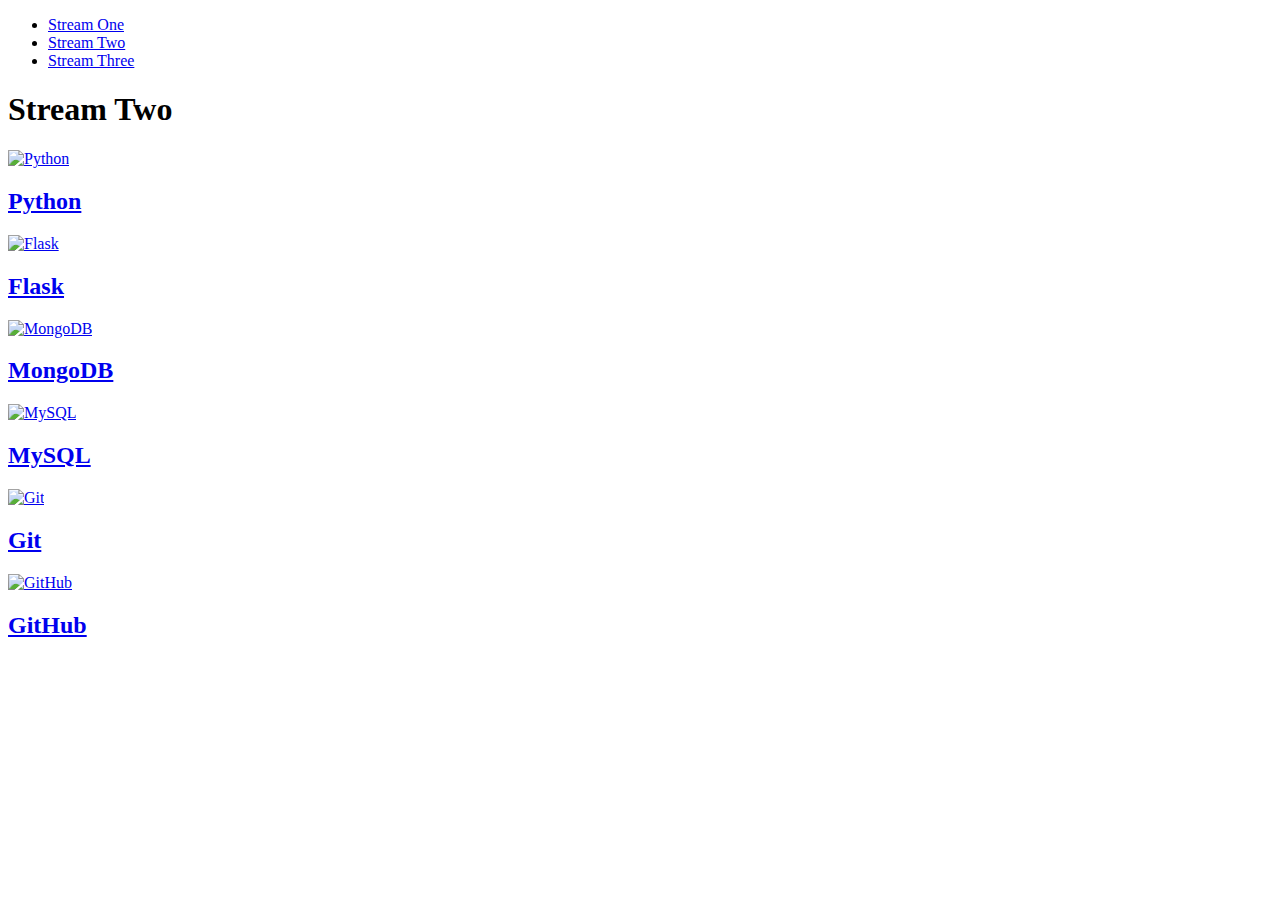
==== stream-two.html @ e0034da6 "initial commit" ====
<!DOCTYPE html>
<html lang="en">

<head>
    <meta charset="UTF-8">
    <meta http-equiv="X-UA-Compatible" content="IE=edge">
    <meta name="viewport" content="width=device-width, initial-scale=1.0">
    <link rel="stylesheet" href="css/style.css">
    <title>Streams</title>
</head>

<body>
    <nav>
        <ul>
            <li><a href="stream-one.html">Stream One</a></li>
            <li><a href="stream-two.html">Stream Two</a></li>
            <li><a href="stream-three.html">Stream Three</a></li>
        </ul>
    </nav>
    <h1>Stream Two</h1>
    <div class="card">
        <a href="https://en.wikipedia.org/wiki/Python_(programming_language)" target="_blank">
            <img src="https://upload.wikimedia.org/wikipedia/commons/thumb/f/f8/Python_logo_and_wordmark.svg/500px-Python_logo_and_wordmark.svg.png"
                alt="Python">
            <h2>Python</h2>
        </a>
    </div>
    <div class="card">
        <a href="https://en.wikipedia.org/wiki/Flask_(web_framework)" target="_blank">
            <img src="https://upload.wikimedia.org/wikipedia/commons/thumb/3/3c/Flask_logo.svg/440px-Flask_logo.svg.png"
                alt="Flask">
            <h2>Flask</h2>
        </a>
    </div>
    <div class="card">
        <a href="https://en.wikipedia.org/wiki/MongoDB" target="_blank">
            <img src="https://upload.wikimedia.org/wikipedia/en/thumb/4/45/MongoDB-Logo.svg/500px-MongoDB-Logo.svg.png"
                alt="MongoDB">
            <h2>MongoDB</h2>
        </a>
    </div>
    <div class="card">
        <a href="https://en.wikipedia.org/wiki/MySQL" target="_blank">
            <img src="https://upload.wikimedia.org/wikipedia/en/e/ee/MySQL_Logo.png" alt="MySQL">
            <h2>MySQL</h2>
        </a>
    </div>
    <div class="card">
        <a href="https://en.wikipedia.org/wiki/Git" target="_blank">
            <img src="https://upload.wikimedia.org/wikipedia/commons/thumb/e/e0/Git-logo.svg/300px-Git-logo.svg.png"
                alt="Git">
            <h2>Git</h2>
        </a>
    </div>
    <div class="card">
        <a href="https://en.wikipedia.org/wiki/GitHub" target="_blank">
            <img src="https://upload.wikimedia.org/wikipedia/commons/thumb/2/29/GitHub_logo_2013.svg/475px-GitHub_logo_2013.svg.png"
                alt="GitHub">
            <h2>GitHub</h2>
        </a>
    </div>
</body>

</html>
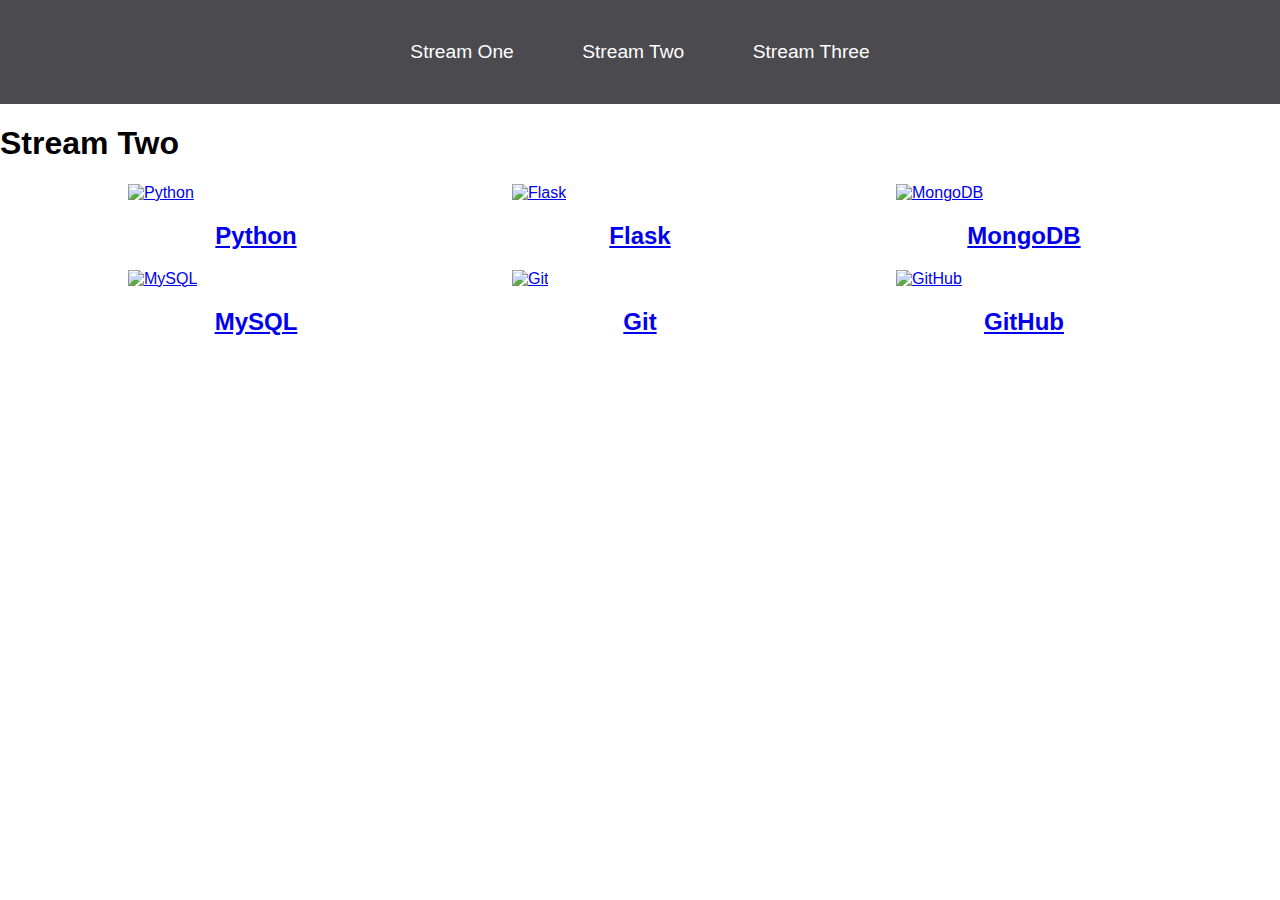
==== commit b81548b9: "rename index.html modify links in stream-two and stream three" ====
--- a/stream-two.html
+++ b/stream-two.html
@@ -12,7 +12,7 @@
 <body>
     <nav>
         <ul>
-            <li><a href="stream-one.html">Stream One</a></li>
+            <li><a href="index.html">Stream One</a></li>
             <li><a href="stream-two.html">Stream Two</a></li>
             <li><a href="stream-three.html">Stream Three</a></li>
         </ul>
--- a/css/style.css
+++ b/css/style.css
@@ -0,0 +1,51 @@
+body {
+    margin: 0;
+    padding: 0;
+    font-family: 'Oswald', sans-serif;
+}
+
+nav ul {
+    list-style: none;
+    background-color: #4a4a4f;
+    text-align: center;
+    margin: 0;
+    padding: 0;
+}
+
+nav li {
+    font-size: 1.2em;
+    line-height: 40px;
+    height: 40px;
+    display: inline-block;
+    margin: 2.5%;
+}
+
+nav a {
+    text-decoration: none;
+    color: #fff;
+    display: block;
+}
+
+nav a:hover {
+    background-color: white;
+    color: #4a4a4f;
+}
+
+.card {
+    float: left;
+    width: 20%;
+    margin-left: 10%;
+}
+
+.card a {
+    text-align: center;
+}
+
+.card img {
+    width: 100%;
+    height: 180px;
+}
+
+h2 {
+    text-align: center;
+}